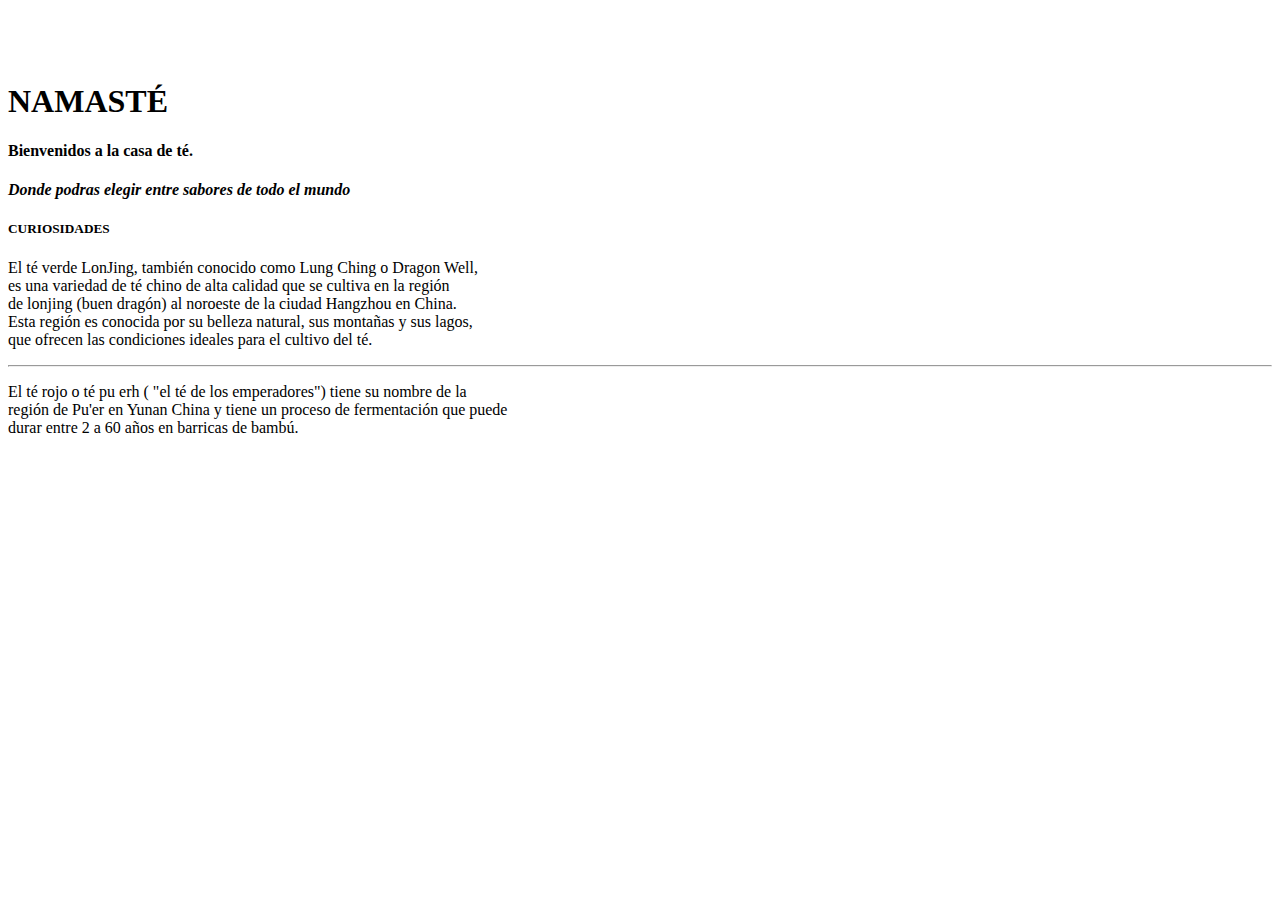
==== 01 HTML.html/01 pagina HTML.html @ fac6c266 "V1.01" ====
<!DOCTYPE html>
<html lang="ES-es"> <!--Inicio de la página-->

<head> <!--Inicio del Head-->
    <meta charset="UTF-8">
    <!--Descripcion de la pagina-->
    <meta name="Description"
        content="ENVÍOS A DOMICILIO 24/7. Descubre nuestra selección exclusiva de Tés e Infusiones y disfruta de nuestros aromas, matices y sabores." />
    <!--Palabras clave-->
    <meta name="Keywords" content="Té,té, granel, infusiones, tés, rooibos, manzanilla, Barcelona" />

    <meta name="viewport" content="width=device-width, initial-scale=1.0">

    <!--Título de mi página, obligatorio, importante en el buscador-->
    <title>
        Namasté "Tienda de té e infusiones. Tienda a granel"
    </title>
    <br><br>

</head> <!--Fin del HEAD-->

<body> <!--Comienzo del BODY-->
    <br>
    <!--Etiqueta <hgroup> para agrupar encabezados.No necesaria para un solo encabezado-->
    <hgroup>
        <h1><b>NAMASTÉ</b></h1>
        <h2p><b>Bienvenidos a la casa de té.</b></h2>
            <h4><em>Donde podras elegir entre sabores de todo el mundo</em></h4>
            <h5>CURIOSIDADES</h5>
            <p>El té verde LonJing, también conocido como Lung Ching o Dragon Well, <br>
                es una variedad de té chino de alta calidad que se cultiva en la región <br>
                de lonjing (buen dragón) al noroeste de la ciudad Hangzhou en China.<br>
                Esta región es conocida por su belleza natural, sus montañas y sus lagos,<br>
                que ofrecen las condiciones ideales para el cultivo del té.</p>
            <hr>
                <p>El té rojo o té pu erh ( "el té de los emperadores") tiene su nombre de la <br>
             región de Pu'er en Yunan China y tiene un proceso de fermentación que puede <br>
             durar entre 2 a 60 años en barricas de bambú.</p>
    </hgroup>


</body>

</html>
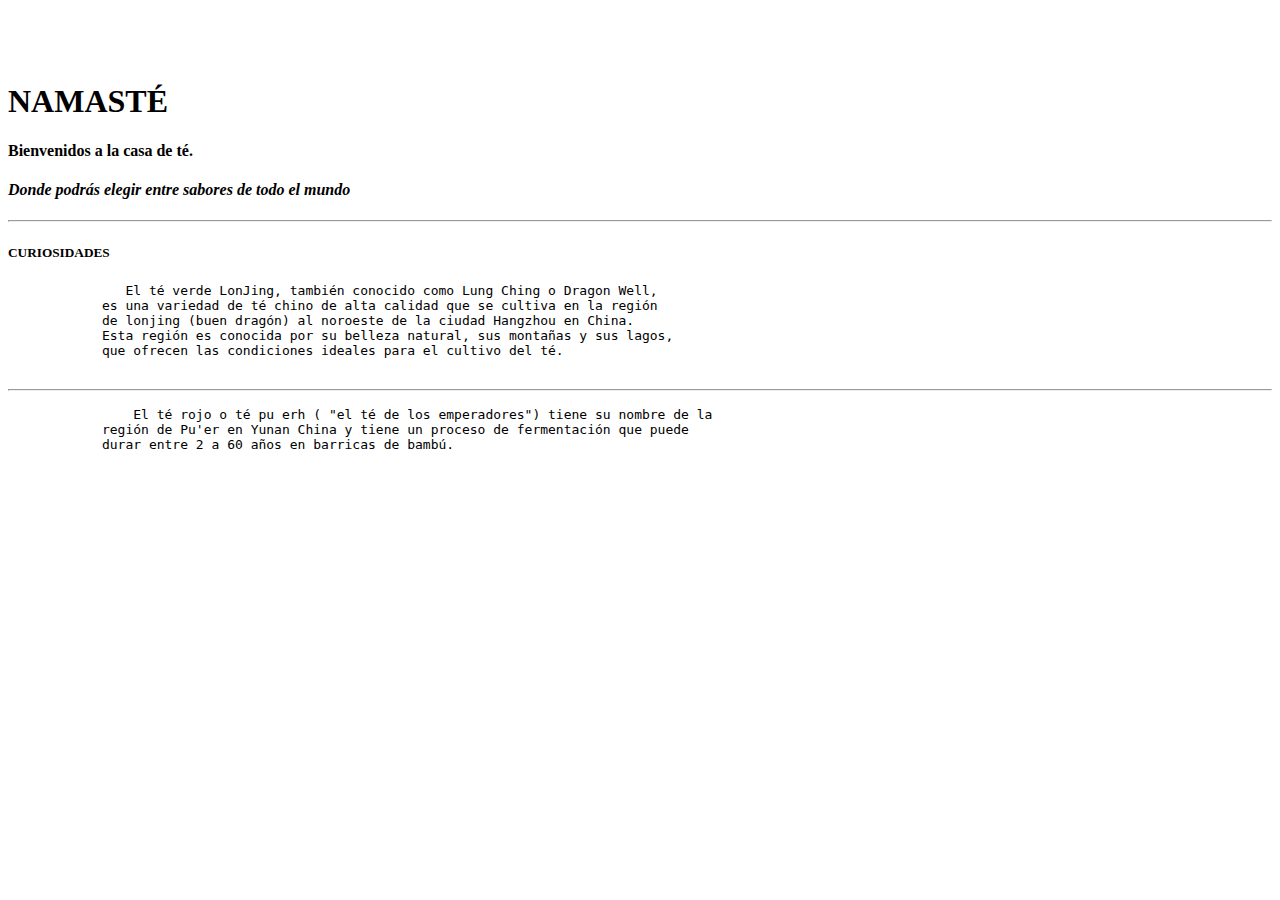
==== commit d2830a67: "V1.0.04" ====
--- a/01 HTML.html/01 pagina HTML.html
+++ b/01 HTML.html/01 pagina HTML.html
@@ -25,17 +25,25 @@
     <hgroup>
         <h1><b>NAMASTÉ</b></h1>
         <h2p><b>Bienvenidos a la casa de té.</b></h2>
-            <h4><em>Donde podras elegir entre sabores de todo el mundo</em></h4>
+            <h4><em>Donde podrás elegir entre sabores de todo el mundo</em></h4>
+            <hr>
             <h5>CURIOSIDADES</h5>
-            <p>El té verde LonJing, también conocido como Lung Ching o Dragon Well, <br>
-                es una variedad de té chino de alta calidad que se cultiva en la región <br>
-                de lonjing (buen dragón) al noroeste de la ciudad Hangzhou en China.<br>
-                Esta región es conocida por su belleza natural, sus montañas y sus lagos,<br>
-                que ofrecen las condiciones ideales para el cultivo del té.</p>
+            <p>
+            <pre>
+               El té verde LonJing, también conocido como Lung Ching o Dragon Well, 
+            es una variedad de té chino de alta calidad que se cultiva en la región  
+            de lonjing (buen dragón) al noroeste de la ciudad Hangzhou en China.
+            Esta región es conocida por su belleza natural, sus montañas y sus lagos, 
+            que ofrecen las condiciones ideales para el cultivo del té.
+            </pre>
+            </p>
             <hr>
-                <p>El té rojo o té pu erh ( "el té de los emperadores") tiene su nombre de la <br>
-             región de Pu'er en Yunan China y tiene un proceso de fermentación que puede <br>
-             durar entre 2 a 60 años en barricas de bambú.</p>
+            <p>
+            <pre>
+                El té rojo o té pu erh ( "el té de los emperadores") tiene su nombre de la 
+            región de Pu'er en Yunan China y tiene un proceso de fermentación que puede 
+            durar entre 2 a 60 años en barricas de bambú.</pre>
+            </p>
     </hgroup>
 
 
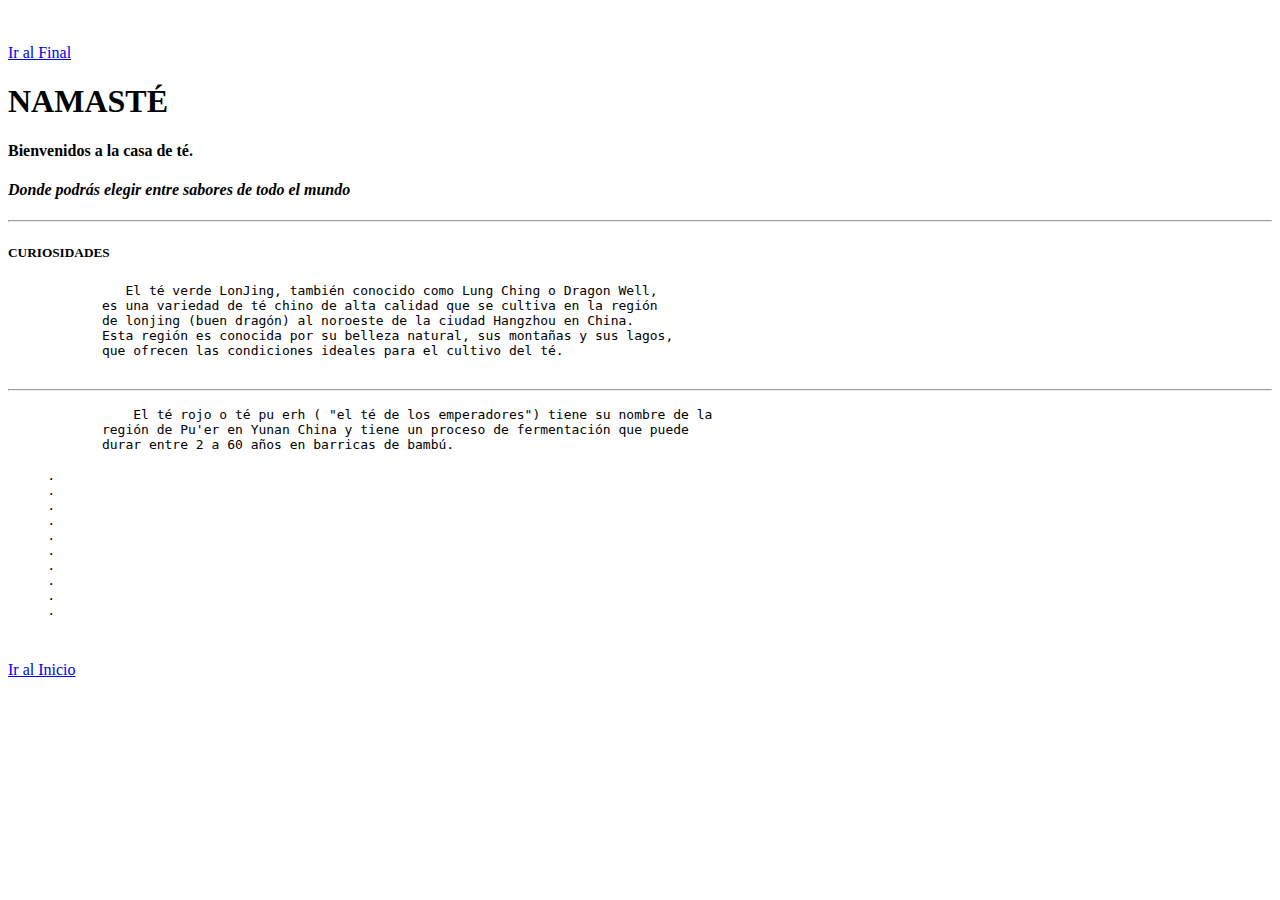
==== commit de9837c3: "V1.0.4" ====
--- a/01 HTML.html/01 pagina HTML.html
+++ b/01 HTML.html/01 pagina HTML.html
@@ -20,7 +20,13 @@
 </head> <!--Fin del HEAD-->
 
 <body> <!--Comienzo del BODY-->
+    
+    <!--Marcador de Hipervínculo interno-->
+    <b><a id="INICIO" ></a> </b> 
+    <a href="#FINAL">Ir al Final</a>
     <br>
+   
+   
     <!--Etiqueta <hgroup> para agrupar encabezados.No necesaria para un solo encabezado-->
     <hgroup>
         <h1><b>NAMASTÉ</b></h1>
@@ -45,7 +51,22 @@
             durar entre 2 a 60 años en barricas de bambú.</pre>
             </p>
     </hgroup>
+    <pre>
+     . 
+     . 
+     . 
+     . 
+     . 
+     . 
+     .
+     .
+     . 
+     . 
+     
+    </pre>
 
+    <a href="#INICIO">Ir al Inicio</a>
+    <a id="FINAL"></a>
 
 </body>
 
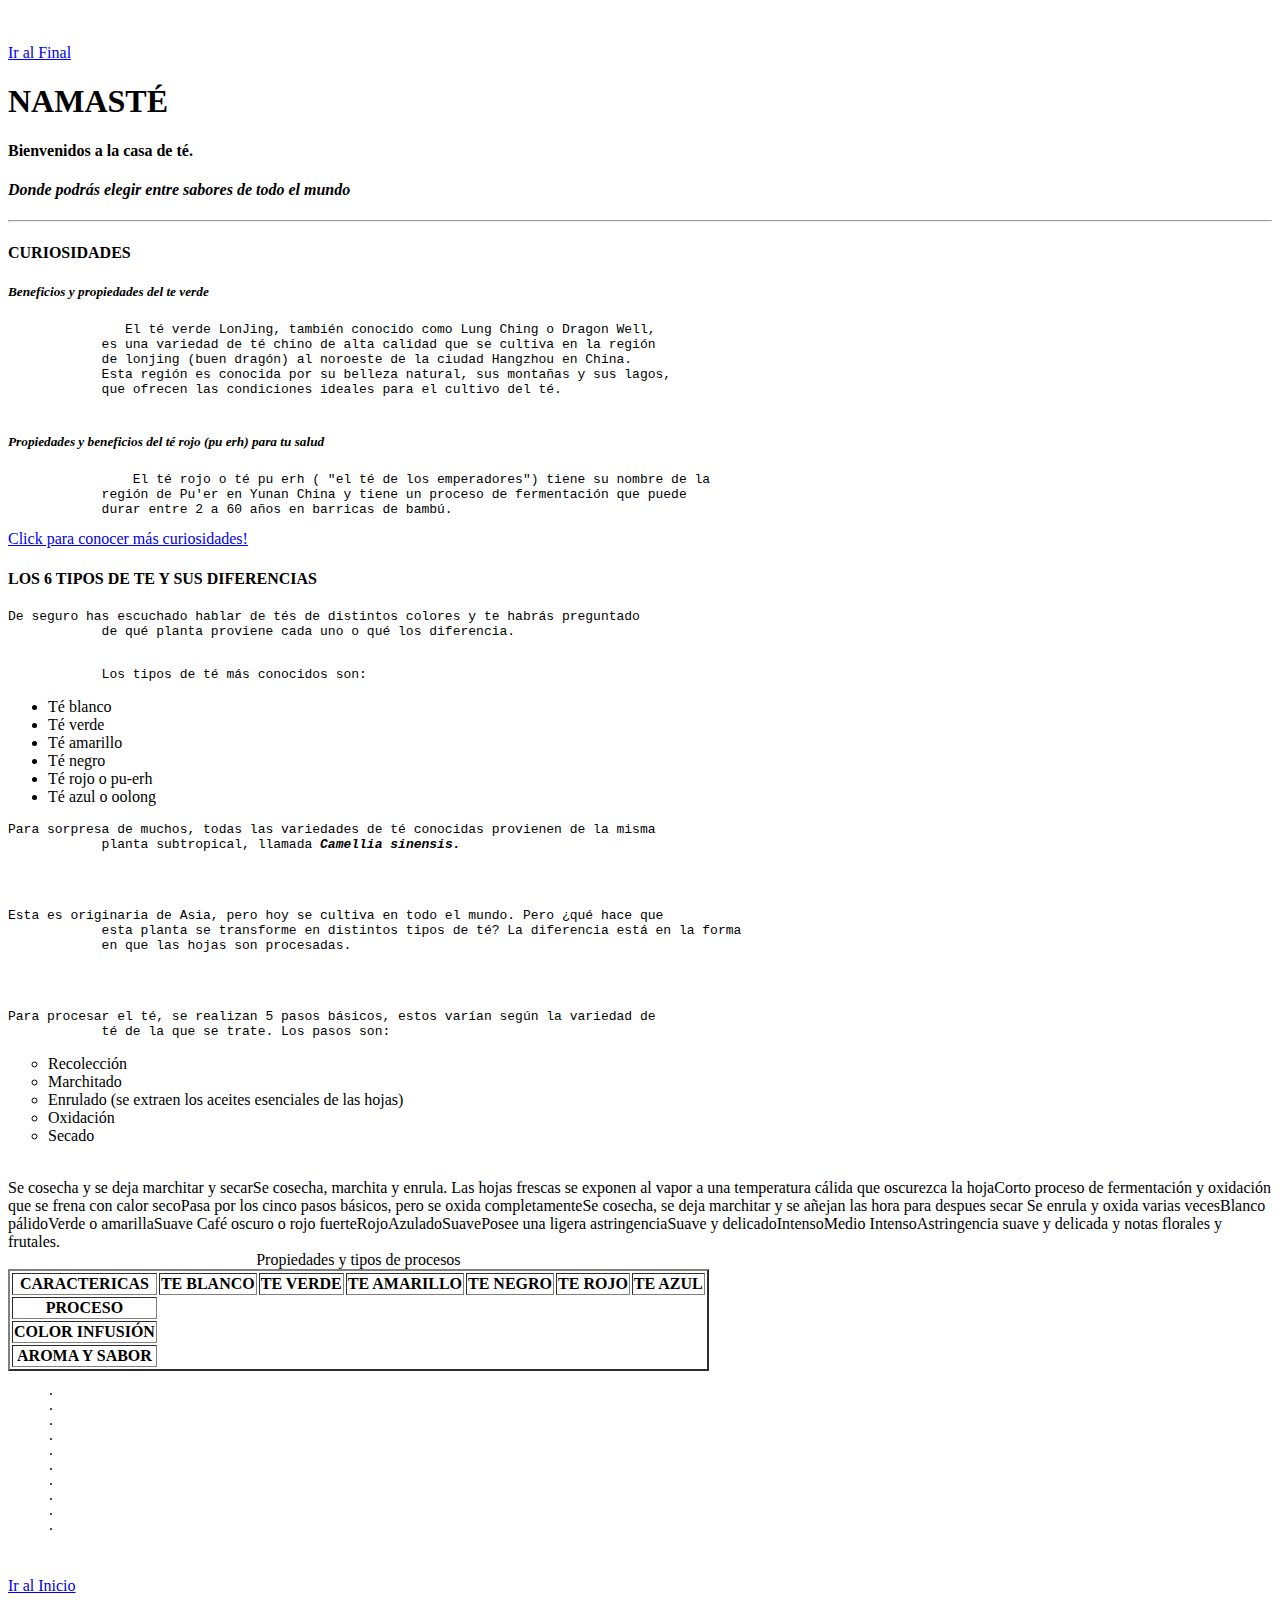
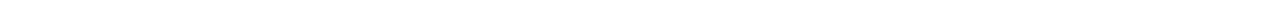
==== commit 8570da9b: "V1.0.4" ====
--- a/01 HTML.html/01 pagina HTML.html
+++ b/01 HTML.html/01 pagina HTML.html
@@ -20,36 +20,109 @@
 </head> <!--Fin del HEAD-->
 
 <body> <!--Comienzo del BODY-->
-    
+
     <!--Marcador de Hipervínculo interno-->
-    <b><a id="INICIO" ></a> </b> 
-    <a href="#FINAL">Ir al Final</a>
+    <a id="INICIO"></a> <!--ANCLA, hacia donde va el hipervinculo-->
+    <a href="#FINAL">Ir al Final</a> <!--hipervinculo..te lleva al final-->
     <br>
-   
-   
+
     <!--Etiqueta <hgroup> para agrupar encabezados.No necesaria para un solo encabezado-->
     <hgroup>
         <h1><b>NAMASTÉ</b></h1>
         <h2p><b>Bienvenidos a la casa de té.</b></h2>
             <h4><em>Donde podrás elegir entre sabores de todo el mundo</em></h4>
             <hr>
-            <h5>CURIOSIDADES</h5>
-            <p>
-            <pre>
+    </hgroup>
+    <hgroup>
+        <h4>CURIOSIDADES</h4>
+        <h5><em>Beneficios y propiedades del te verde</em></h5>
+        <pre>
                El té verde LonJing, también conocido como Lung Ching o Dragon Well, 
             es una variedad de té chino de alta calidad que se cultiva en la región  
             de lonjing (buen dragón) al noroeste de la ciudad Hangzhou en China.
             Esta región es conocida por su belleza natural, sus montañas y sus lagos, 
             que ofrecen las condiciones ideales para el cultivo del té.
             </pre>
-            </p>
-            <hr>
-            <p>
-            <pre>
+        <h5><em>Propiedades y beneficios del té rojo (pu erh) para tu salud</em></h5>
+        <pre>
                 El té rojo o té pu erh ( "el té de los emperadores") tiene su nombre de la 
             región de Pu'er en Yunan China y tiene un proceso de fermentación que puede 
             durar entre 2 a 60 años en barricas de bambú.</pre>
-            </p>
+
+
+        <a href="https://www.catatea.com/blog/" title="Blog de tes" target="_blank">Click para conocer más
+            curiosidades!</a> <!--hipervinculo externo,el target _blank (abrir en otra pestaña)-->
+
+        <h4><b>LOS 6 TIPOS DE TE Y SUS DIFERENCIAS</b></h4>
+        <pre><p>De seguro has escuchado hablar de tés de distintos colores y te habrás preguntado
+            de qué planta proviene cada uno o qué los diferencia. </p>
+            Los tipos de té más conocidos son:</pre>
+        <ol style="list-style-type:disc"> <!--tabla ordenada. el style es el tipo de punto-->
+            <li>Té blanco</li>
+            <li>Té verde</li>
+            <li>Té amarillo</li>
+            <li>Té negro</li>
+            <li>Té rojo o pu-erh</li>
+            <li>Té azul o oolong</li>
+        </ol>
+        <pre><p>Para sorpresa de muchos, todas las variedades de té conocidas provienen de la misma 
+            planta subtropical, llamada <b><em>Camellia sinensis.</em></b></p>
+             <p>Esta es originaria de Asia, pero hoy se cultiva en todo el mundo. Pero ¿qué hace que
+            esta planta se transforme en distintos tipos de té? La diferencia está en la forma 
+            en que las hojas son procesadas.</p>
+             <p>Para procesar el té, se realizan 5 pasos básicos, estos varían según la variedad de 
+            té de la que se trate. Los pasos son:</p></pre>
+        <ul style="list-style-type:circle"> <!--tabla desordenada-->
+            <li>Recolección</li>
+            <li>Marchitado</li>
+            <li>Enrulado (se extraen los aceites esenciales de las hojas)</li>
+            <li>Oxidación</li>
+            <li>Secado</li>
+        </ul>
+        <br>
+        <!--Tabla con encabezados-->
+        <table border="2px"> <!--grosor líneas-->
+            <Caption>Propiedades y tipos de procesos</Caption>
+            <tr> <!--contenedor de filas -->
+                <b>
+                <th>CARACTERICAS</th> <!--cada palabra va en firmato encabezado va con th)-->
+                <th>TE BLANCO</th>
+                <th>TE VERDE</th>
+                <th>TE AMARILLO</th>
+                <th>TE NEGRO</th>
+                <th>TE ROJO</th>
+                <th>TE AZUL </th>
+            </b>
+            </tr>
+            <tr>
+                <b><th>PROCESO</th></b>
+                <tb>Se cosecha y se deja marchitar y secar</tb>
+                <tb>Se cosecha, marchita y enrula. Las hojas frescas se exponen al vapor a una temperatura cálida que oscurezca la hoja</tb>
+                <tb>Corto proceso de fermentación y oxidación que se frena con calor seco</tb>
+                <tb>Pasa por los cinco pasos básicos, pero se oxida completamente</tb>
+                <tb>Se cosecha, se deja marchitar y se añejan las hora para despues secar</tb>
+                <tb> Se enrula y oxida varias veces</tb>
+            </tr>
+            <tr>
+                <b><th>COLOR INFUSIÓN</th></b>
+                <tb>Blanco pálido</tb>
+                <tb>Verde o amarilla</tb>
+                <tb>Suave </tb>
+                <tb>Café oscuro o rojo fuerte</tb>
+                <tb>Rojo</tb>
+                <tb>Azulado</tb>
+            </tr>
+            <tr>
+                <b><th>AROMA Y SABOR</th></b>
+                <tb>Suave</tb>
+                <tb>Posee una ligera astringencia</tb>
+                <tb>Suave y delicado</tb>
+                <tb>Intenso</tb>
+                <tb>Medio Intenso</tb>
+                <tb>Astringencia suave y delicada y notas florales y frutales.</tb>
+            </tr>
+           
+        </table>
     </hgroup>
     <pre>
      . 
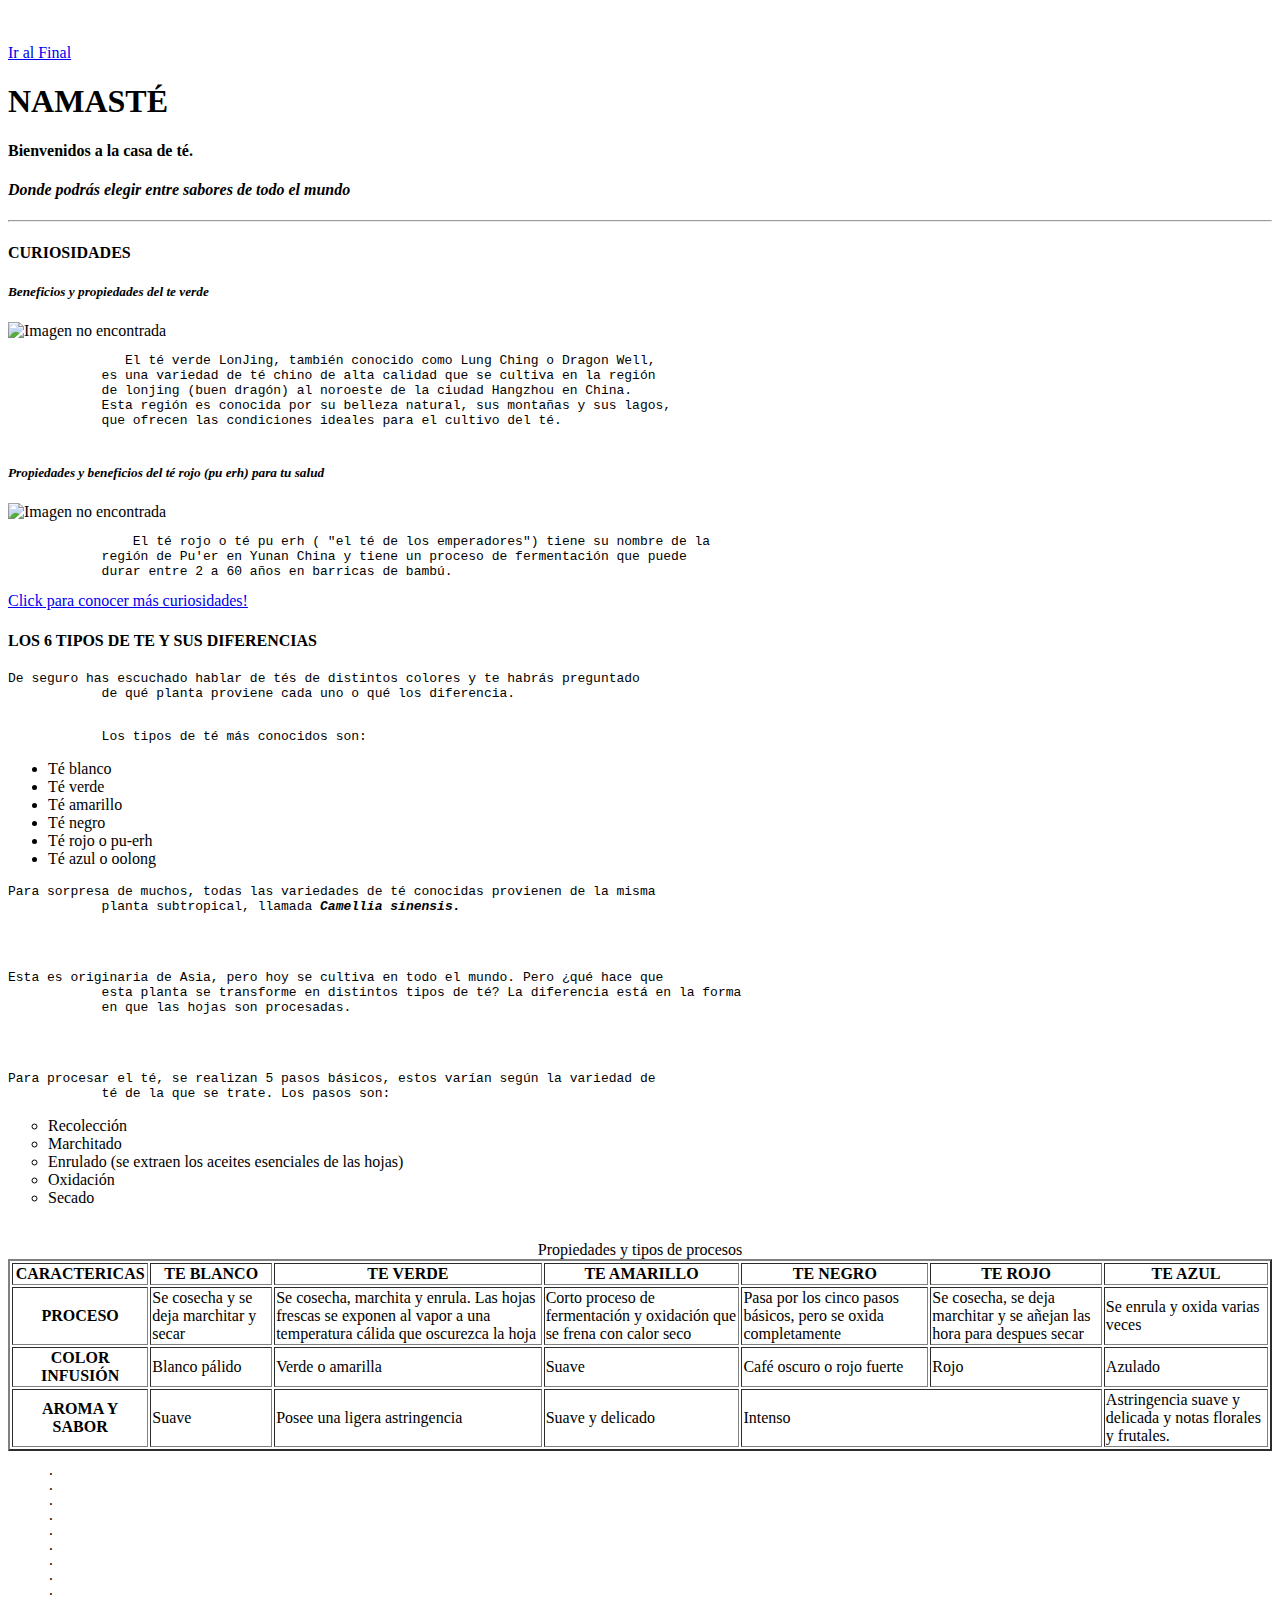
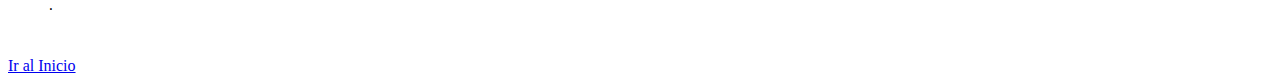
==== commit 35ac6b8d: "V1.0.5" ====
--- a/01 HTML.html/01 pagina HTML.html
+++ b/01 HTML.html/01 pagina HTML.html
@@ -36,6 +36,7 @@
     <hgroup>
         <h4>CURIOSIDADES</h4>
         <h5><em>Beneficios y propiedades del te verde</em></h5>
+        <img src="img te verde.jpg" alt="Imagen no encontrada" title="Té Verde">
         <pre>
                El té verde LonJing, también conocido como Lung Ching o Dragon Well, 
             es una variedad de té chino de alta calidad que se cultiva en la región  
@@ -44,6 +45,7 @@
             que ofrecen las condiciones ideales para el cultivo del té.
             </pre>
         <h5><em>Propiedades y beneficios del té rojo (pu erh) para tu salud</em></h5>
+        <img src="img te rojo.jpg" alt="Imagen no encontrada" title="Té Rojo">
         <pre>
                 El té rojo o té pu erh ( "el té de los emperadores") tiene su nombre de la 
             región de Pu'er en Yunan China y tiene un proceso de fermentación que puede 
@@ -82,46 +84,44 @@
         <br>
         <!--Tabla con encabezados-->
         <table border="2px"> <!--grosor líneas-->
-            <Caption>Propiedades y tipos de procesos</Caption>
+            <Caption>Propiedades y tipos de procesos</Caption> <!--título d euna tabla-->
             <tr> <!--contenedor de filas -->
-                <b>
-                <th>CARACTERICAS</th> <!--cada palabra va en firmato encabezado va con th)-->
-                <th>TE BLANCO</th>
-                <th>TE VERDE</th>
-                <th>TE AMARILLO</th>
-                <th>TE NEGRO</th>
-                <th>TE ROJO</th>
-                <th>TE AZUL </th>
-            </b>
+                <th scope="col">CARACTERICAS</th> <!--cada palabra va en firmato encabezado va con th)-->
+                <th scope="col">TE BLANCO</th>
+                <th scope="col">TE VERDE</th>
+                <th scope="col">TE AMARILLO</th>
+                <th scope="col">TE NEGRO</th>
+                <th scope="col">TE ROJO</th>
+                <th scope="col">TE AZUL </th>
             </tr>
             <tr>
-                <b><th>PROCESO</th></b>
-                <tb>Se cosecha y se deja marchitar y secar</tb>
-                <tb>Se cosecha, marchita y enrula. Las hojas frescas se exponen al vapor a una temperatura cálida que oscurezca la hoja</tb>
-                <tb>Corto proceso de fermentación y oxidación que se frena con calor seco</tb>
-                <tb>Pasa por los cinco pasos básicos, pero se oxida completamente</tb>
-                <tb>Se cosecha, se deja marchitar y se añejan las hora para despues secar</tb>
-                <tb> Se enrula y oxida varias veces</tb>
+                <th scope="row">PROCESO</th>
+                <td>Se cosecha y se deja marchitar y secar</td>
+                <td>Se cosecha, marchita y enrula. Las hojas frescas se exponen al vapor a una temperatura cálida que
+                    oscurezca la hoja</td>
+                <td>Corto proceso de fermentación y oxidación que se frena con calor seco</td>
+                <td>Pasa por los cinco pasos básicos, pero se oxida completamente</td>
+                <td>Se cosecha, se deja marchitar y se añejan las hora para despues secar</td>
+                <td> Se enrula y oxida varias veces</td>
             </tr>
             <tr>
-                <b><th>COLOR INFUSIÓN</th></b>
-                <tb>Blanco pálido</tb>
-                <tb>Verde o amarilla</tb>
-                <tb>Suave </tb>
-                <tb>Café oscuro o rojo fuerte</tb>
-                <tb>Rojo</tb>
-                <tb>Azulado</tb>
+                <th scope="row">COLOR INFUSIÓN</th>
+                <td>Blanco pálido</td>
+                <td>Verde o amarilla</td>
+                <td>Suave </td>
+                <td>Café oscuro o rojo fuerte</td>
+                <td>Rojo</td>
+                <td>Azulado</td>
             </tr>
             <tr>
-                <b><th>AROMA Y SABOR</th></b>
-                <tb>Suave</tb>
-                <tb>Posee una ligera astringencia</tb>
-                <tb>Suave y delicado</tb>
-                <tb>Intenso</tb>
-                <tb>Medio Intenso</tb>
-                <tb>Astringencia suave y delicada y notas florales y frutales.</tb>
+
+                <th scope="row">AROMA Y SABOR</th>
+                <td>Suave</td>
+                <td>Posee una ligera astringencia</td>
+                <td>Suave y delicado</td>
+                <td colspan="2">Intenso</td> <!--para combinar celdas de dos columnas sino se usa rowspan-->
+                <td>Astringencia suave y delicada y notas florales y frutales.</td>
             </tr>
-           
         </table>
     </hgroup>
     <pre>
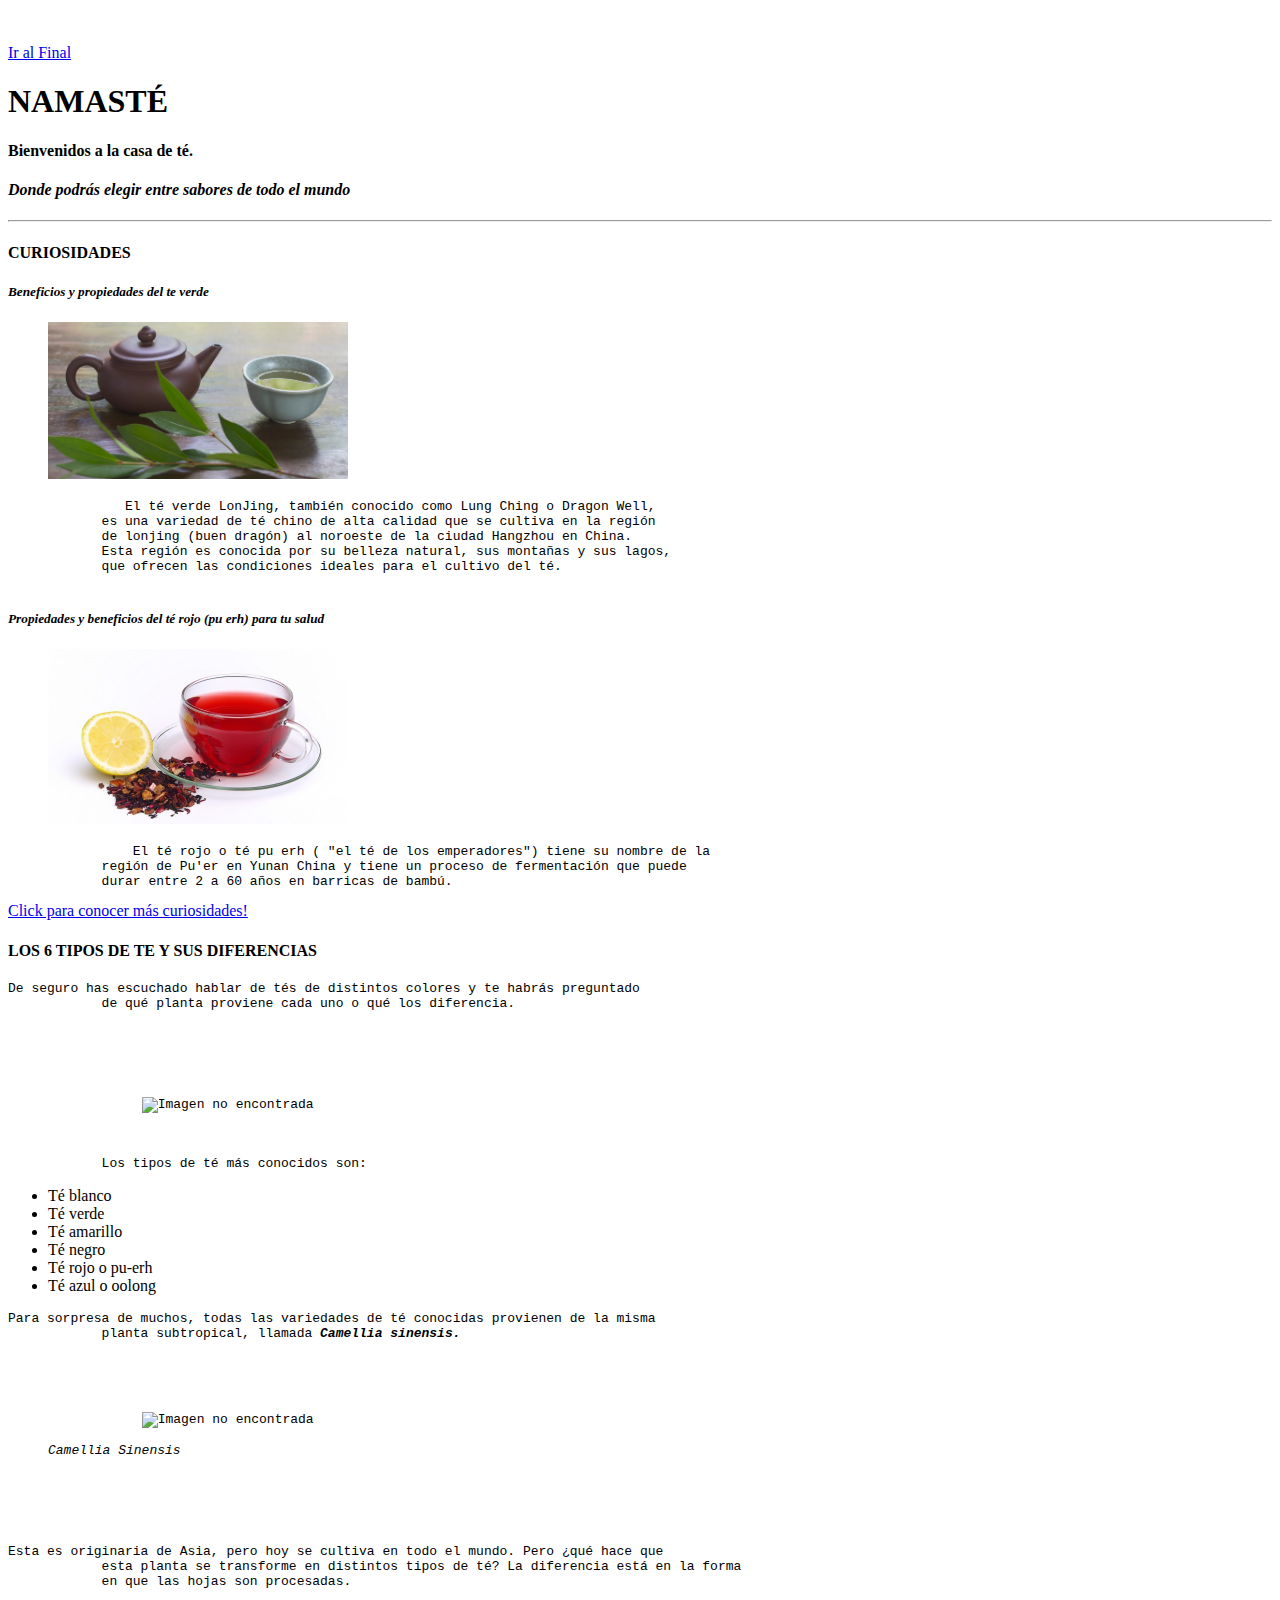
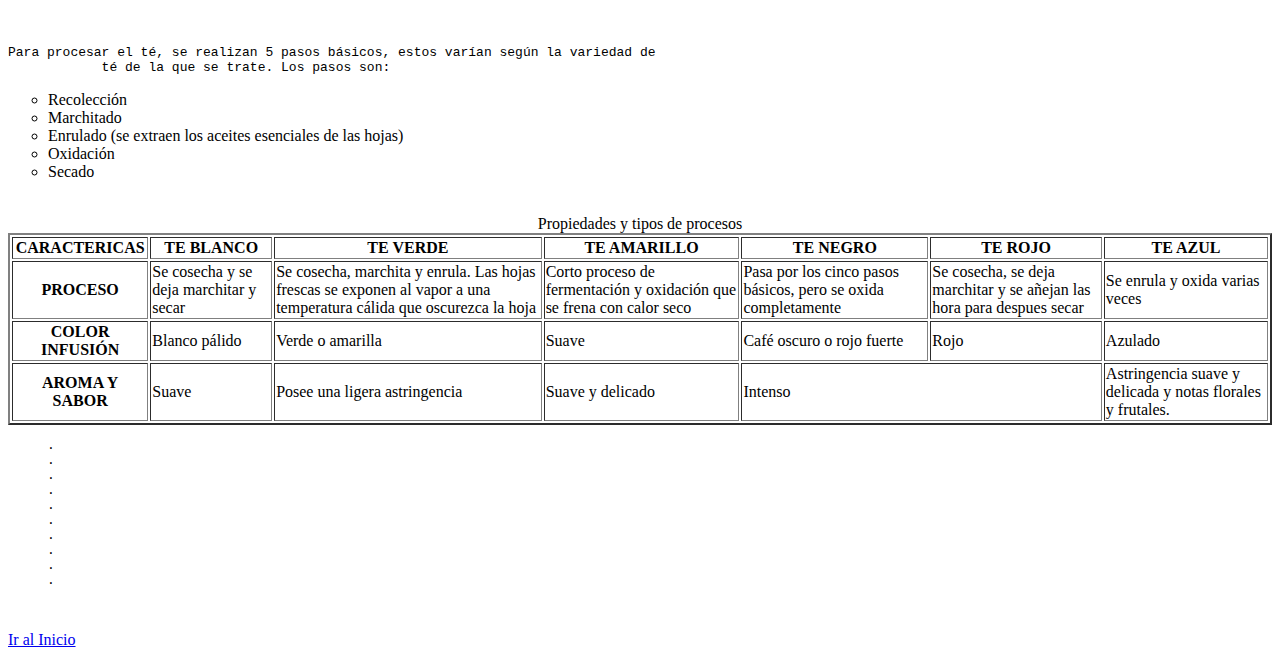
==== commit 3570836a: "V1.0.6" ====
--- a/01 HTML.html/01 pagina HTML.html
+++ b/01 HTML.html/01 pagina HTML.html
@@ -36,7 +36,9 @@
     <hgroup>
         <h4>CURIOSIDADES</h4>
         <h5><em>Beneficios y propiedades del te verde</em></h5>
-        <img src="img te verde.jpg" alt="Imagen no encontrada" title="Té Verde">
+        <figure>
+            <img src="img te verde.jpg" alt= "Imagen no encontrada" title="Té Verde" width="300">
+        </figure>
         <pre>
                El té verde LonJing, también conocido como Lung Ching o Dragon Well, 
             es una variedad de té chino de alta calidad que se cultiva en la región  
@@ -45,7 +47,10 @@
             que ofrecen las condiciones ideales para el cultivo del té.
             </pre>
         <h5><em>Propiedades y beneficios del té rojo (pu erh) para tu salud</em></h5>
-        <img src="img te rojo.jpg" alt="Imagen no encontrada" title="Té Rojo">
+        <!--primero hay que poner la guardar la imagen en nuestro directorio-->
+        <figure>
+        <img src="img te rojo.jpg" alt="Imagen no encontrada" title="Té Rojo" width="300">
+        </figure>
         <pre>
                 El té rojo o té pu erh ( "el té de los emperadores") tiene su nombre de la 
             región de Pu'er en Yunan China y tiene un proceso de fermentación que puede 
@@ -58,6 +63,10 @@
         <h4><b>LOS 6 TIPOS DE TE Y SUS DIFERENCIAS</b></h4>
         <pre><p>De seguro has escuchado hablar de tés de distintos colores y te habrás preguntado
             de qué planta proviene cada uno o qué los diferencia. </p>
+            <!--para poner una imagen con link desde internet-->
+            <figure>
+            <img src="https://media.istockphoto.com/id/862676648/es/foto/vasos-de-colecci%C3%B3n-de-t%C3%A9-de-hierbas-sobre-fondo-blanco.jpg?s=612x612&w=0&k=20&c=eFafE_OTXKPHPvL6yb6Kjh3C8X60TXpcsGNBcseZ0HU=" alt="Imagen no encontrada" title="imagen de internet" width="300">
+            </figure>
             Los tipos de té más conocidos son:</pre>
         <ol style="list-style-type:disc"> <!--tabla ordenada. el style es el tipo de punto-->
             <li>Té blanco</li>
@@ -69,7 +78,11 @@
         </ol>
         <pre><p>Para sorpresa de muchos, todas las variedades de té conocidas provienen de la misma 
             planta subtropical, llamada <b><em>Camellia sinensis.</em></b></p>
-             <p>Esta es originaria de Asia, pero hoy se cultiva en todo el mundo. Pero ¿qué hace que
+            <figure>
+            <img src="https://www.google.com/url?sa=i&url=https%3A%2F%2Fwww.istockphoto.com%2Fphoto%2Fjapanese-green-tea-flower-gm1034253492-276906286&psig=AOvVaw2BFjZ5oznkW8j5zJoT4NLe&ust=1687619371085000&source=images&cd=vfe&ved=0CBEQjRxqFwoTCOCH1JrW2f8CFQAAAAAdAAAAABAE" alt="Imagen no encontrada" title="imagen de internet" width="300">
+                <figcaption><em>Camellia Sinensis</em></figcaption>
+           </figure>
+            <p>Esta es originaria de Asia, pero hoy se cultiva en todo el mundo. Pero ¿qué hace que
             esta planta se transforme en distintos tipos de té? La diferencia está en la forma 
             en que las hojas son procesadas.</p>
              <p>Para procesar el té, se realizan 5 pasos básicos, estos varían según la variedad de 
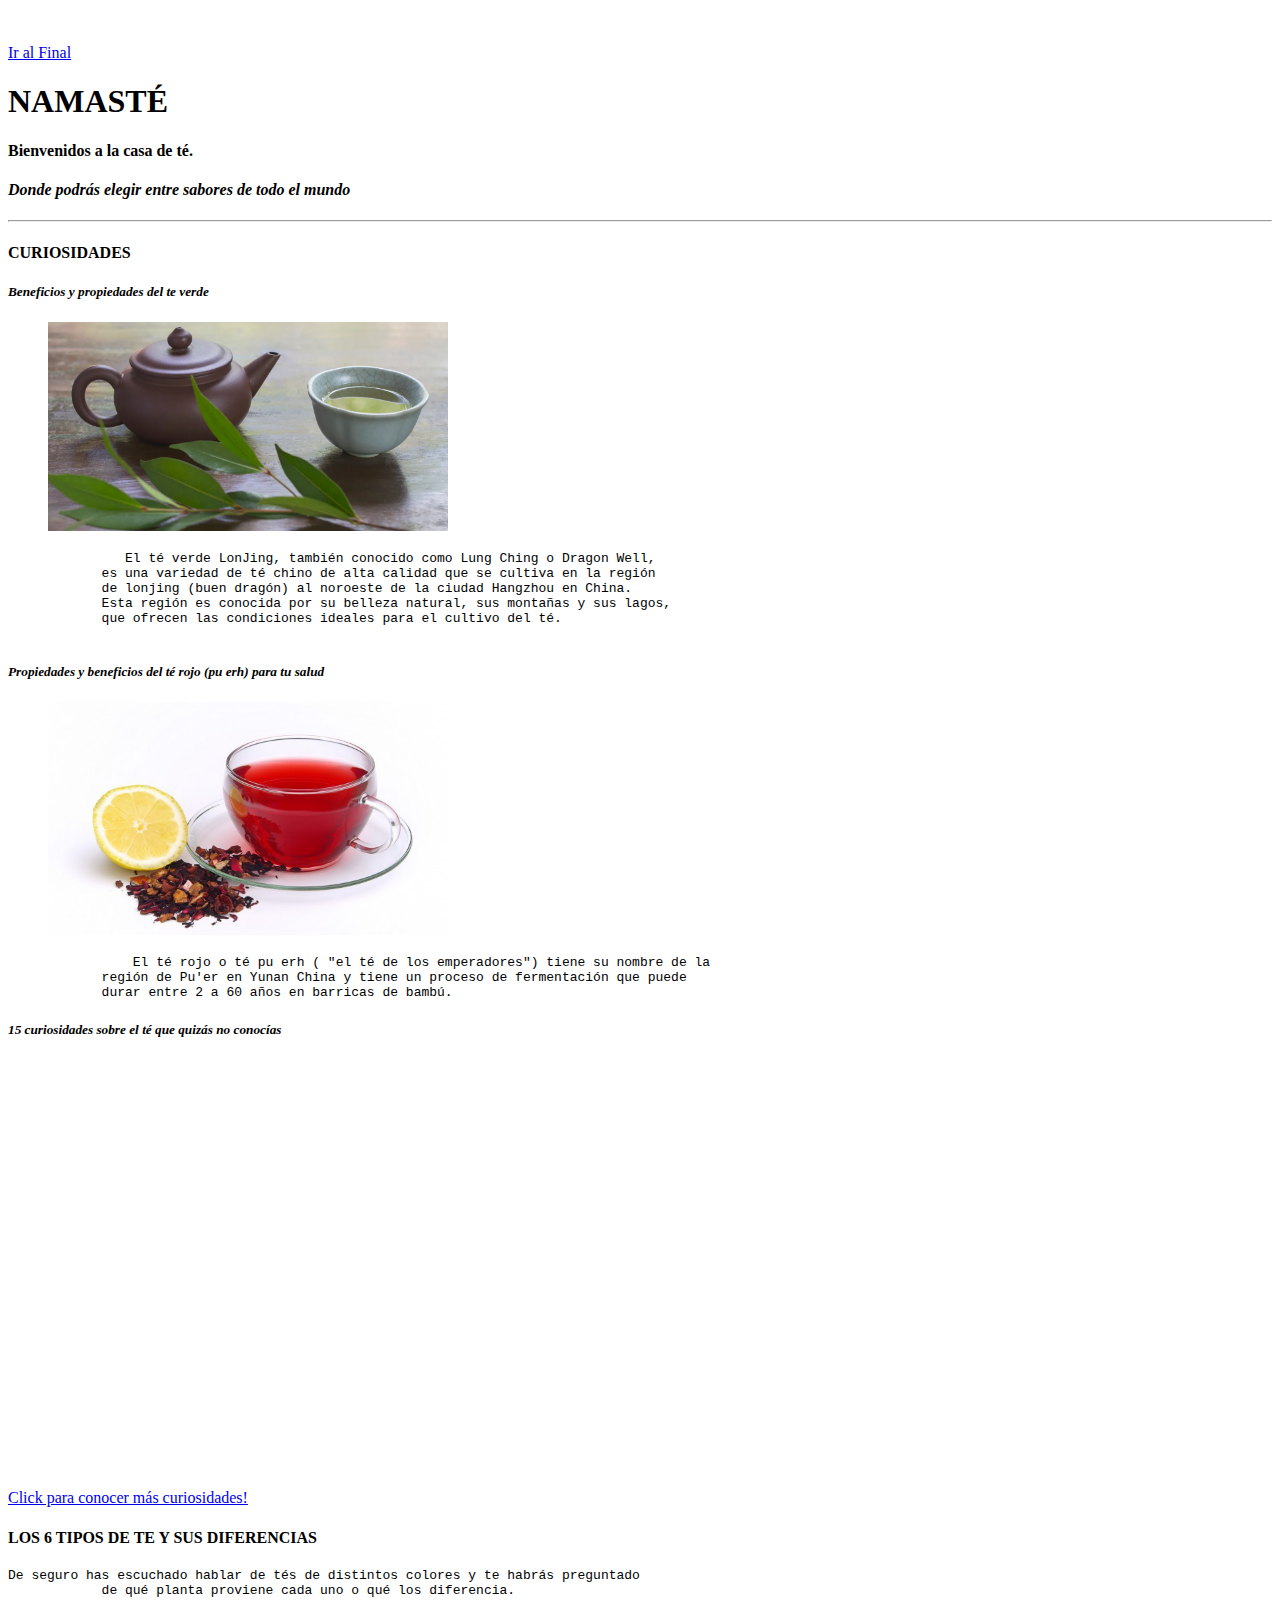
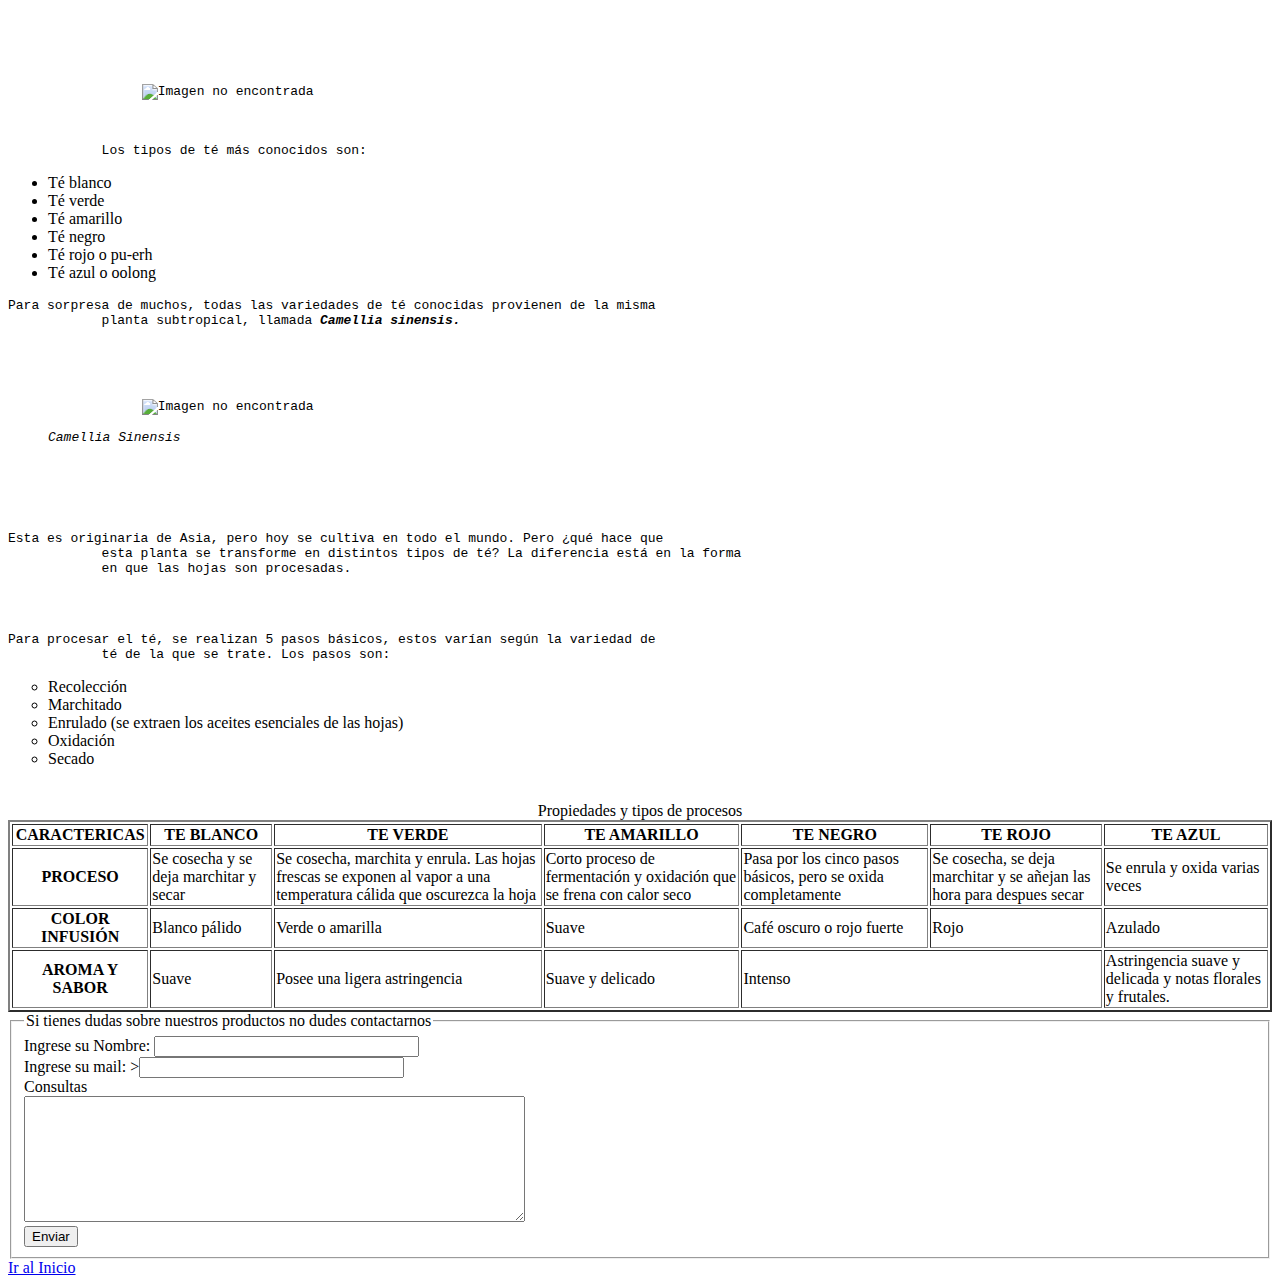
==== commit 10509569: "V1.0.7" ====
--- a/01 HTML.html/01 pagina HTML.html
+++ b/01 HTML.html/01 pagina HTML.html
@@ -37,7 +37,7 @@
         <h4>CURIOSIDADES</h4>
         <h5><em>Beneficios y propiedades del te verde</em></h5>
         <figure>
-            <img src="img te verde.jpg" alt= "Imagen no encontrada" title="Té Verde" width="300">
+            <img src="img te verde.jpg" alt="Imagen no encontrada" title="Té Verde" width="400" />
         </figure>
         <pre>
                El té verde LonJing, también conocido como Lung Ching o Dragon Well, 
@@ -49,14 +49,22 @@
         <h5><em>Propiedades y beneficios del té rojo (pu erh) para tu salud</em></h5>
         <!--primero hay que poner la guardar la imagen en nuestro directorio-->
         <figure>
-        <img src="img te rojo.jpg" alt="Imagen no encontrada" title="Té Rojo" width="300">
+            <img src="img te rojo.jpg" alt="Imagen no encontrada" title="Té Rojo" width="400" />
         </figure>
         <pre>
                 El té rojo o té pu erh ( "el té de los emperadores") tiene su nombre de la 
             región de Pu'er en Yunan China y tiene un proceso de fermentación que puede 
             durar entre 2 a 60 años en barricas de bambú.</pre>
 
-
+        <h5><em>15 curiosidades sobre el té que quizás no conocías</em></h5>
+        <!--Video sin derecho de autor insertado desde disco duro-->
+        <figure>
+            <!--se copia el codigo de inserción desde Youtube en este caso -->
+            <iframe width="727" height="409" src="https://www.youtube.com/embed/12vDJAImAzE"
+                title="15 curiosidades del té que quizás no conocías - Te van a sorprender :) :)" frameborder="0"
+                allow="accelerometer; autoplay; clipboard-write; encrypted-media; gyroscope; picture-in-picture"
+                allowfullscreen></iframe>
+        </figure>
         <a href="https://www.catatea.com/blog/" title="Blog de tes" target="_blank">Click para conocer más
             curiosidades!</a> <!--hipervinculo externo,el target _blank (abrir en otra pestaña)-->
 
@@ -65,7 +73,7 @@
             de qué planta proviene cada uno o qué los diferencia. </p>
             <!--para poner una imagen con link desde internet-->
             <figure>
-            <img src="https://media.istockphoto.com/id/862676648/es/foto/vasos-de-colecci%C3%B3n-de-t%C3%A9-de-hierbas-sobre-fondo-blanco.jpg?s=612x612&w=0&k=20&c=eFafE_OTXKPHPvL6yb6Kjh3C8X60TXpcsGNBcseZ0HU=" alt="Imagen no encontrada" title="imagen de internet" width="300">
+            <img src="https://media.istockphoto.com/id/862676648/es/foto/vasos-de-colecci%C3%B3n-de-t%C3%A9-de-hierbas-sobre-fondo-blanco.jpg?s=612x612&w=0&k=20&c=eFafE_OTXKPHPvL6yb6Kjh3C8X60TXpcsGNBcseZ0HU=" alt="Imagen no encontrada" title="imagen de internet" width="400"/>
             </figure>
             Los tipos de té más conocidos son:</pre>
         <ol style="list-style-type:disc"> <!--tabla ordenada. el style es el tipo de punto-->
@@ -79,8 +87,8 @@
         <pre><p>Para sorpresa de muchos, todas las variedades de té conocidas provienen de la misma 
             planta subtropical, llamada <b><em>Camellia sinensis.</em></b></p>
             <figure>
-            <img src="https://www.google.com/url?sa=i&url=https%3A%2F%2Fwww.istockphoto.com%2Fphoto%2Fjapanese-green-tea-flower-gm1034253492-276906286&psig=AOvVaw2BFjZ5oznkW8j5zJoT4NLe&ust=1687619371085000&source=images&cd=vfe&ved=0CBEQjRxqFwoTCOCH1JrW2f8CFQAAAAAdAAAAABAE" alt="Imagen no encontrada" title="imagen de internet" width="300">
-                <figcaption><em>Camellia Sinensis</em></figcaption>
+            <img src="https://www.google.com/url?sa=i&url=https%3A%2F%2Fwww.istockphoto.com%2Fphoto%2Fjapanese-green-tea-flower-gm1034253492-276906286&psig=AOvVaw2BFjZ5oznkW8j5zJoT4NLe&ust=1687619371085000&source=images&cd=vfe&ved=0CBEQjRxqFwoTCOCH1JrW2f8CFQAAAAAdAAAAABAE" alt="Imagen no encontrada" title="imagen de internet" width="400"/>
+                <figcaption><em>Camellia Sinensis</em></figcaption> <!--el figcaption debe ir dentro de "figure"-->
            </figure>
             <p>Esta es originaria de Asia, pero hoy se cultiva en todo el mundo. Pero ¿qué hace que
             esta planta se transforme en distintos tipos de té? La diferencia está en la forma 
@@ -137,19 +145,18 @@
             </tr>
         </table>
     </hgroup>
-    <pre>
-     . 
-     . 
-     . 
-     . 
-     . 
-     . 
-     .
-     .
-     . 
-     . 
-     
-    </pre>
+    <form action="consultasproductos.php" method="post">
+        <fieldset>
+            <legend>Si tienes dudas sobre nuestros productos no dudes contactarnos</legend>
+            <label for="nombre">Ingrese su Nombre:</label>
+            <input type="texto" name="nombre" size="30" id="nombre"><br>
+            <label for="mail">Ingrese su mail:</label>
+            ><input type="text" name="mail" size="30" id="mail"><br>
+            <label for="consultas">Consultas</label> <br>
+            <textarea name="consulta" id="consultas" cols="60" rows="8"></textarea> <br>
+            <input type="submit" value="Enviar">
+        </fieldset>
+    </form>
 
     <a href="#INICIO">Ir al Inicio</a>
     <a id="FINAL"></a>
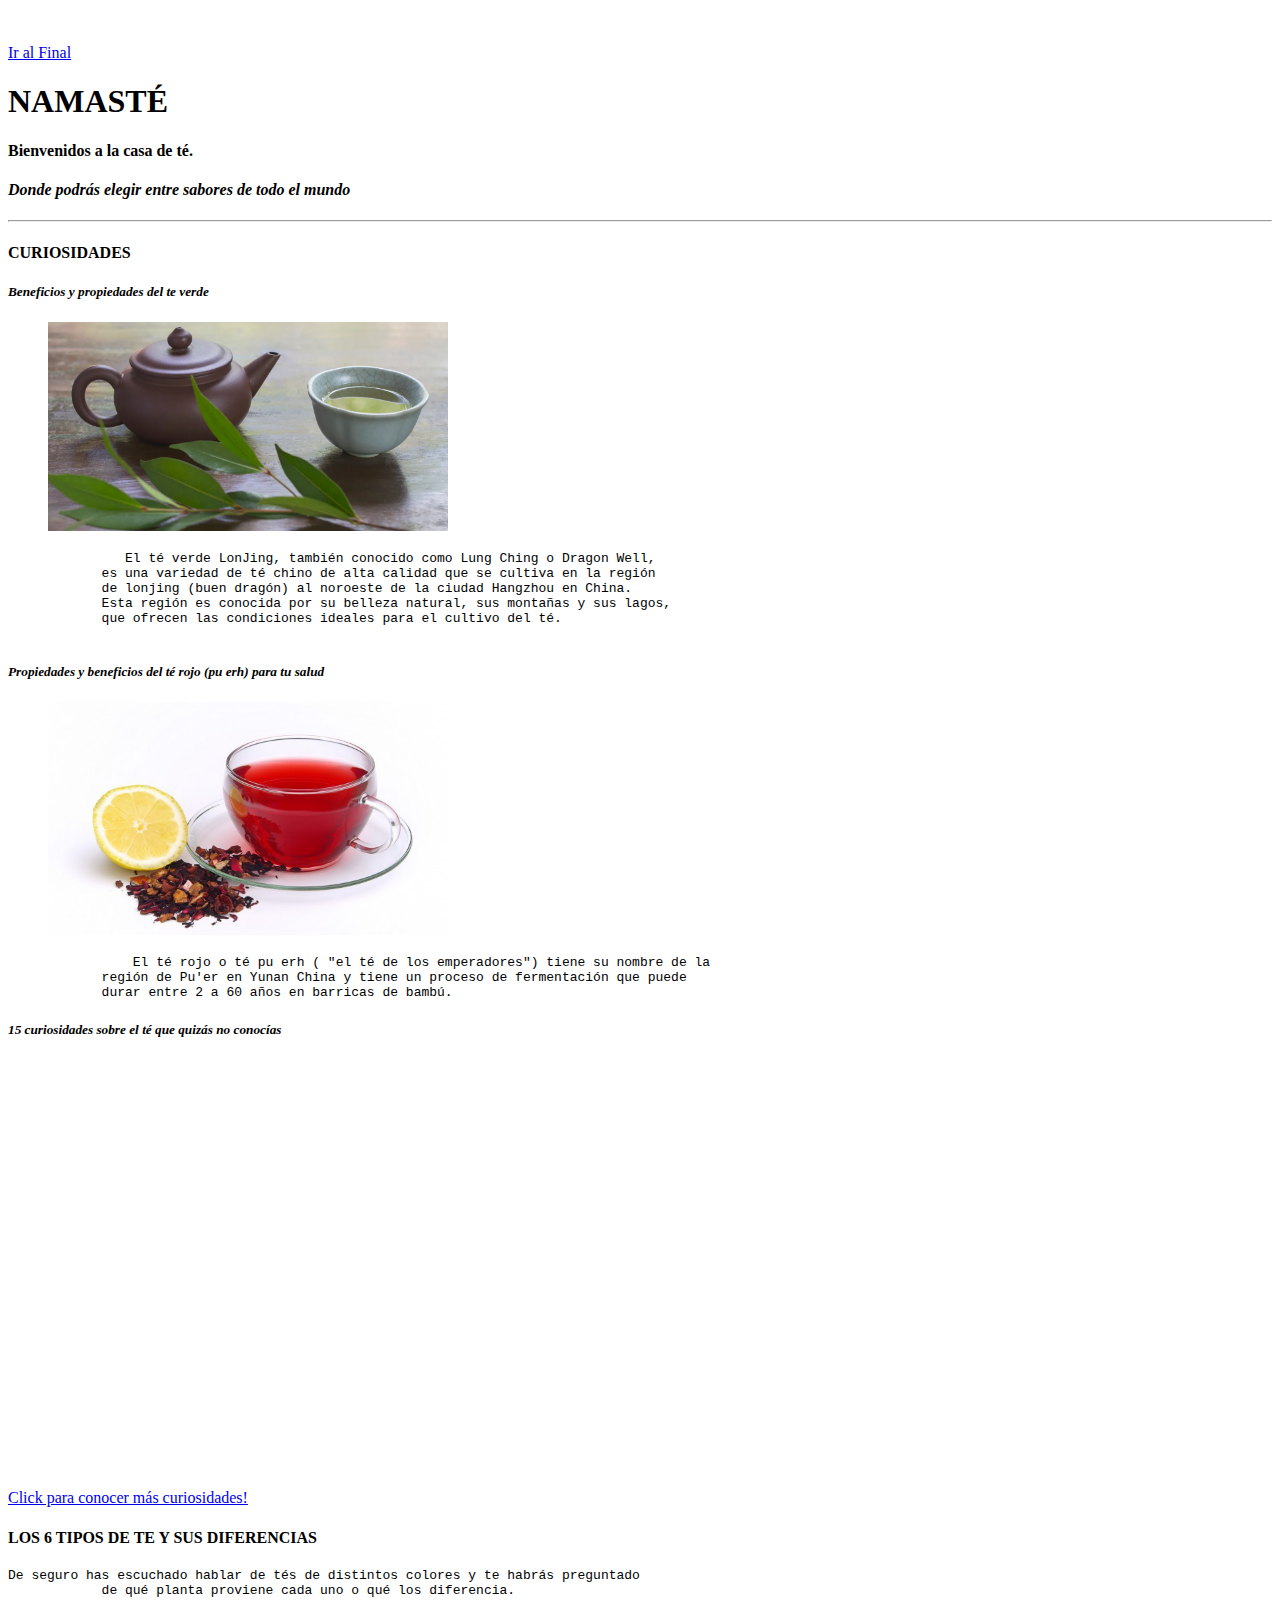
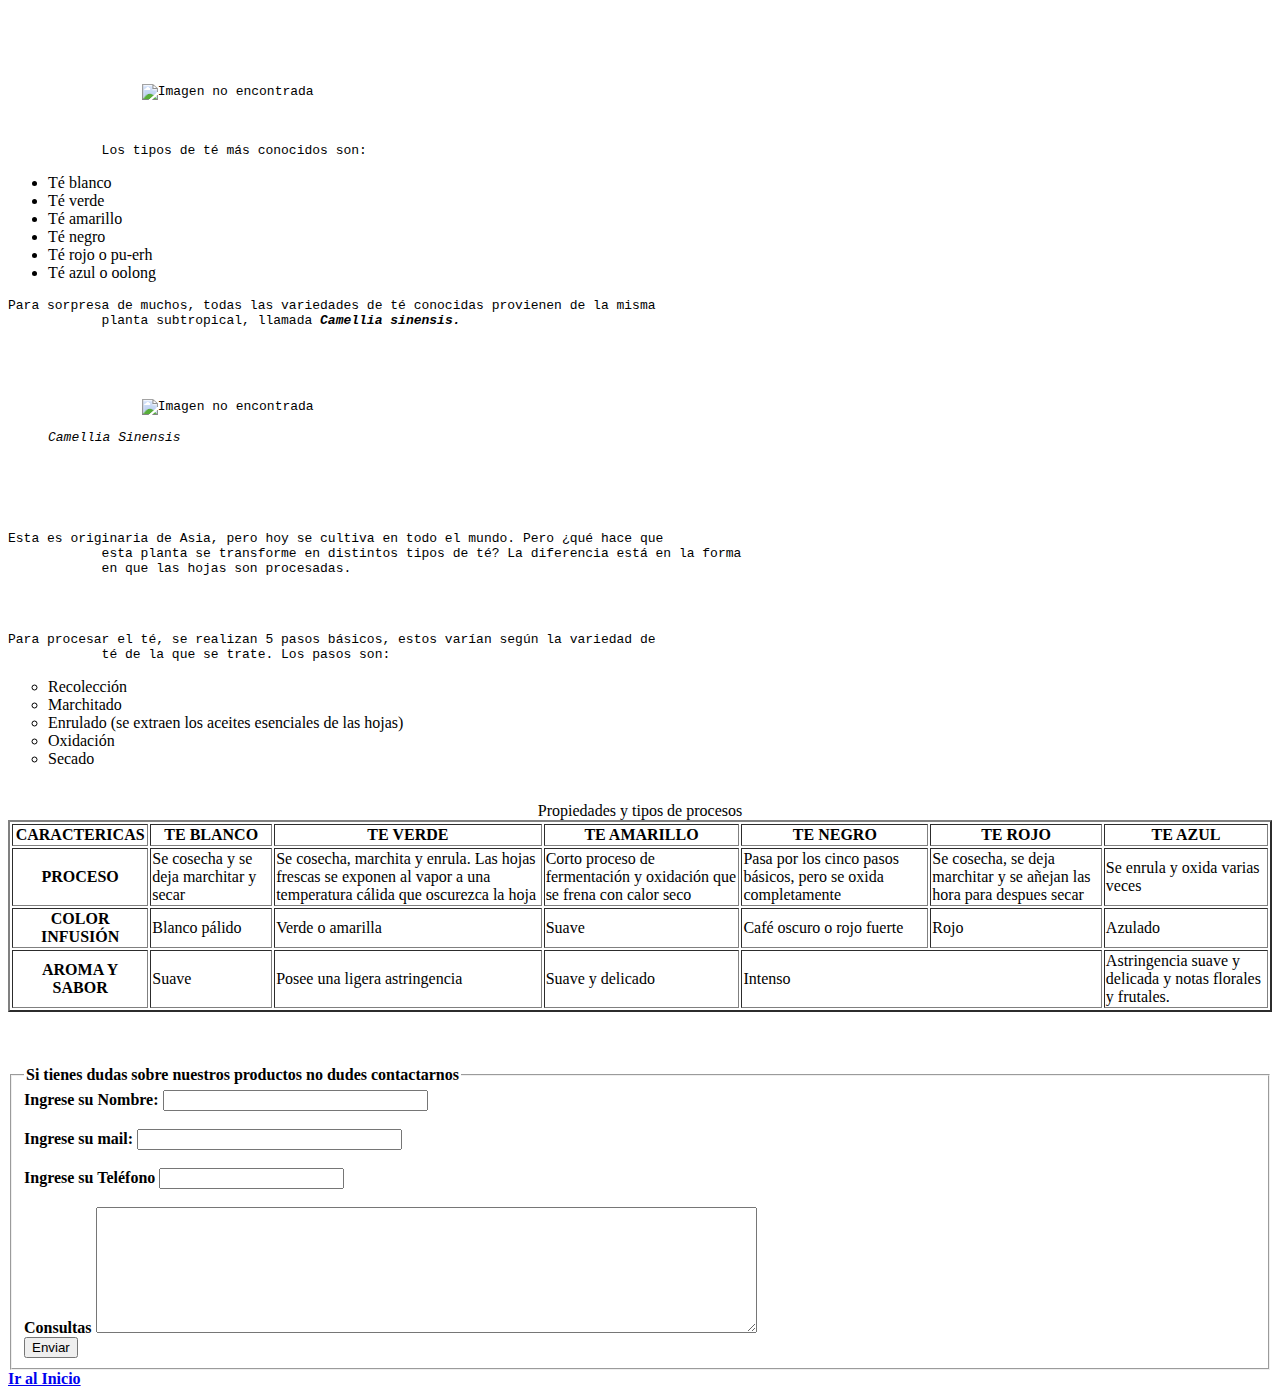
==== commit d42d7bcf: "V1.0.8" ====
--- a/01 HTML.html/01 pagina HTML.html
+++ b/01 HTML.html/01 pagina HTML.html
@@ -145,15 +145,21 @@
             </tr>
         </table>
     </hgroup>
+    <br>
+    <br>
+
     <form action="consultasproductos.php" method="post">
+        <br>
         <fieldset>
-            <legend>Si tienes dudas sobre nuestros productos no dudes contactarnos</legend>
+            <legend><b>Si tienes dudas sobre nuestros productos no dudes contactarnos<b></b></legend>
             <label for="nombre">Ingrese su Nombre:</label>
-            <input type="texto" name="nombre" size="30" id="nombre"><br>
+            <input type="texto" name="nombre" size="30" id="nombre"><br><br>
             <label for="mail">Ingrese su mail:</label>
-            ><input type="text" name="mail" size="30" id="mail"><br>
-            <label for="consultas">Consultas</label> <br>
-            <textarea name="consulta" id="consultas" cols="60" rows="8"></textarea> <br>
+            <input type="text" name="mail" size="30" id="mail"><br><br>
+            <label for="telefono">Ingrese su Teléfono</label>
+            <input type="number" name="telefono" size="30" id="telefono"><br><br>   
+            <label for="consultas">Consultas</label>            
+            <textarea name="consulta" id="consultas" cols="80" rows="8"></textarea> <br>
             <input type="submit" value="Enviar">
         </fieldset>
     </form>
